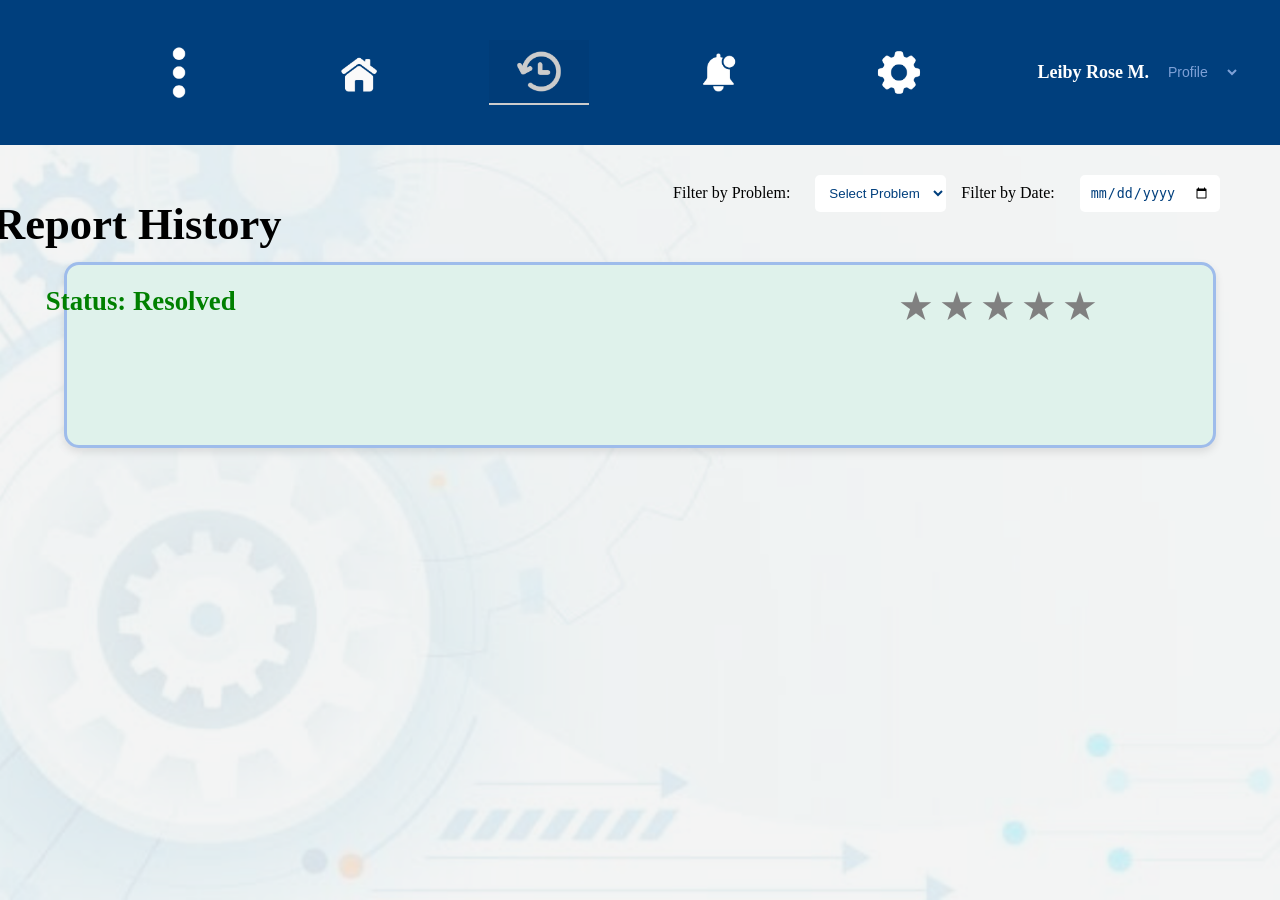
==== S.M.A.R.T (NEW UI)/history.html @ 9520c895 "Add files via upload" ====
<!DOCTYPE html>
<html lang="en">
<head>
    <meta name="viewport" content="width=device-width, initial-scale=1.0">
    <title>SMART</title>
    <link href="style1.css" rel="stylesheet">
</head>
<body>

<header class="sticky-header">
    <div class="header-container">
        <div class="logos">
            <img src="dots.png" class="logo" alt="Dots" id="Dots">
            <img src="home.png" class="logo" alt="Home" id="Home">
            <img src="history.png" class="logo" alt="History" id="History">
            <img src="notif.png" class="logo" alt="Notifications" id="Notifications">
            <img src="settings.png" class="logo" alt="Settings" id="Settings">
        </div>

        <div class="user-info">
            <div class="user-top">
                <span class="username">Leiby Rose M.</span>
                <select class="dropdown">
                    <option value="">Profile</option>
                    <option value="settings">Settings</option>
                    <option value="logout">Logout</option>
                </select>
            </div>
        </div>
    </div>
</header>

<h1>Report History</h1>

<div class="filters">
    <label for="problem">Filter by Problem:</label>
    <select id="problem">
        <option value="">Select Problem</option>
        <option value="TV">TV</option>
        <option value="Broken Chair">Broken Chair</option>
        <option value="No Wi-Fi">No Wi-Fi</option>
    </select>

    <label for="date">Filter by Date:</label>
    <input type="date" id="date">
</div>

<div class="box">
    <span class="overlayt" id="status-text">Status: Resolved</span>
    <div class="rating">
        <span class="star" data-value="1">&#9733;</span>
        <span class="star" data-value="2">&#9733;</span>
        <span class="star" data-value="3">&#9733;</span>
        <span class="star" data-value="4">&#9733;</span>
        <span class="star" data-value="5">&#9733;</span>
    </div>
</div>

<script src="script1.js"></script>

</body>
</html>
---- S.M.A.R.T (NEW UI)/style1.css ----
* {
    margin: 0;
    padding: 0;
    box-sizing: border-box;
}

body {
    font-family: Poppins, serif;
    background-color: #f2f2f2;
    background-image: url('bg.png');
    background-size: cover;
    background-position: center;
    min-height: 100vh;
    background-repeat: no-repeat;
}

.sticky-header {
    position: sticky;
    top: 0;
    background-color: #003f7d;
    color: white;
    padding: 40px;
    text-align: center;
    z-index: 1000;
}

.header-container {
    display: flex;
    justify-content: space-between;
    align-items: center;
    width: 100%;
}

.logos {
    display: flex;
    justify-content: center;
    align-items: center;
    flex-grow: 1;
}

.logo {
    width: 100px;
    height: auto;
    margin: 0 40px;
    cursor: pointer;
    transition: filter 0.3s ease;
}

.logo:hover {
    filter: brightness(1.3);
    background-color: rgba(255, 255, 255, 0.2);
    border-radius: 5px;
}

.logo.active {
    filter: brightness(0.8);
    border-bottom: 2px solid #fff;
    background-color: rgba(0, 63, 125, 0.2);
}

.user-info {
    display: flex;
    flex-direction: column;
    align-items: flex-end;
    text-align: right;
}

.user-top {
    display: flex;
    align-items: center;
}

.username {
    color: white;
    font-size: 18px;
    font-weight: bold;
    margin-right: 10px;
}

.dropdown {
    padding: 5px;
    background-color: #003f7d;
    border: none;
    color: #7ea1d7;
    font-size: 14px;
    cursor: pointer;
    margin-bottom: 0;
}

.dropdown option {
    background-color: #333;
}

h1 {
    font-size: 44.6px;
    color: black;
    padding-left: 50px;
    margin-bottom: -30px;
    bottom: 70%;
	position: absolute;
    top: 22%; 
    right: 78%; 
	white-space: nowrap;
}

.filters {
    display: flex;
    justify-content: flex-end;
    gap: 15px;
    padding-right: 60px;
    align-items: center;
    margin-top: 30px;
}

.filters label {
    font-size: 16px;
    margin-right: 10px;
}

.filters select, .filters input {
    padding: 10px;
    border-radius: 5px;
    border: none;
    background-color: #fff;
    color: #003f7d;
}

.box {
    display: flex;
    background-color: #dff2eb;
    padding: 90px;
    border-radius: 15px;
    box-shadow: 0px 4px 8px rgba(0, 0, 0, 0.1);
    width: 90%;
    margin: auto;
    margin-top: 50px;
    flex-direction: row;
    justify-content: space-between;
    align-items: center;
    border: 3px solid #9ebceb;
    position: relative;
}

.overlayt {
   position: absolute;
    top: 20%; /* Adjusts the vertical position */
    right: 77%; /* Adjusts the horizontal position */
    transform: translate(-50%, -50%); /* Centers the text */
    color: rgba(0, 0, 0, 0.7); /* Text color */
    font-size: 26.8px; /* Text size */
    font-weight: bold;
	
}

.rating {
    display: flex;
    gap: 5px;
    position: absolute;
    top: 10%; /* Adjusts to slightly above */
    right: 10%; /* Adjusts to right */
    align-items: flex-start;
}

.star {
    font-size: 40px;
    color: gray;
    cursor: pointer;
}

.star.selected {
    color: gold;
}
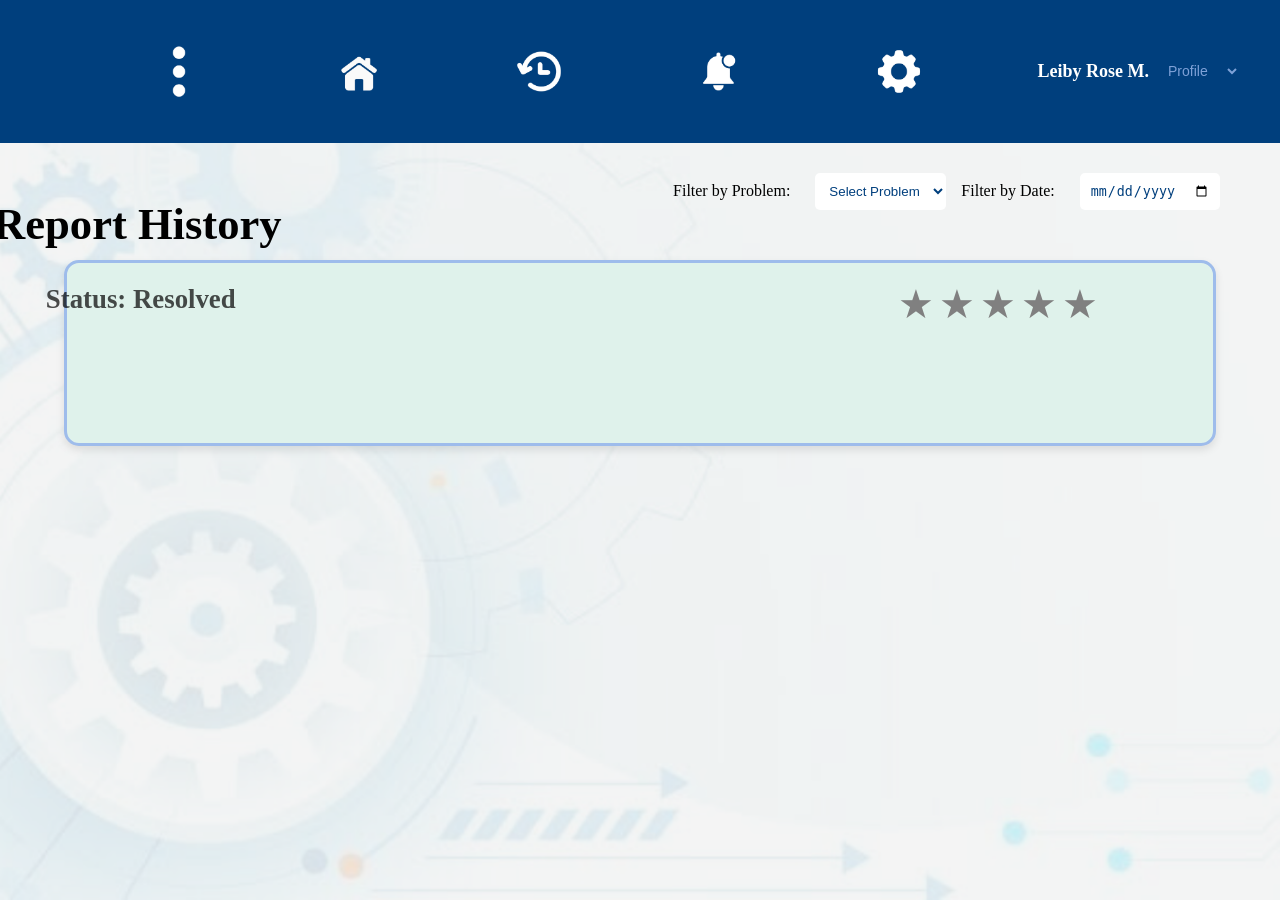
==== commit 3a663ba5: "some stuff, gotta go bathroom" ====
--- a/S.M.A.R.T (NEW UI)/history.html
+++ b/S.M.A.R.T (NEW UI)/history.html
@@ -3,18 +3,18 @@
 <head>
     <meta name="viewport" content="width=device-width, initial-scale=1.0">
     <title>SMART</title>
-    <link href="style1.css" rel="stylesheet">
+    <link href="Style/style1.css" rel="stylesheet">
 </head>
 <body>
 
 <header class="sticky-header">
     <div class="header-container">
         <div class="logos">
-            <img src="dots.png" class="logo" alt="Dots" id="Dots">
-            <img src="home.png" class="logo" alt="Home" id="Home">
-            <img src="history.png" class="logo" alt="History" id="History">
-            <img src="notif.png" class="logo" alt="Notifications" id="Notifications">
-            <img src="settings.png" class="logo" alt="Settings" id="Settings">
+            <img src="Assets/dots.png" class="logo" alt="Dots" id="Dots">
+            <img src="Assets/home.png" class="logo" alt="Home" id="Home">
+            <img src="Assets/history.png" class="logo" alt="History" id="History">
+            <img src="Assets/notif.png" class="logo" alt="Notifications" id="Notifications">
+            <img src="Assets/settings.png" class="logo" alt="Settings" id="Settings">
         </div>
 
         <div class="user-info">
--- a/S.M.A.R.T (NEW UI)/Style/style1.css
+++ b/S.M.A.R.T (NEW UI)/Style/style1.css
@@ -0,0 +1,172 @@
+* {
+    margin: 0;
+    padding: 0;
+    box-sizing: border-box;
+}
+
+body {
+    font-family: Poppins, serif;
+    background-color: #f2f2f2;
+    background-image: url('../Assets/bg.png');
+    background-size: cover;
+    background-position: center;
+    min-height: 100vh;
+    background-repeat: no-repeat;
+}
+
+.sticky-header {
+    position: sticky;
+    top: 0;
+    background-color: #003f7d;
+    color: white;
+    padding: 40px;
+    text-align: center;
+    z-index: 1000;
+}
+
+.header-container {
+    display: flex;
+    justify-content: space-between;
+    align-items: center;
+    width: 100%;
+}
+
+.logos {
+    display: flex;
+    justify-content: center;
+    align-items: center;
+    flex-grow: 1;
+}
+
+.logo {
+    width: 100px;
+    height: auto;
+    margin: 0 40px;
+    cursor: pointer;
+    transition: filter 0.3s ease;
+}
+
+.logo:hover {
+    filter: brightness(1.3);
+    background-color: rgba(255, 255, 255, 0.2);
+    border-radius: 5px;
+}
+
+.logo.active {
+    filter: brightness(0.8);
+    border-bottom: 2px solid #fff;
+    background-color: rgba(0, 63, 125, 0.2);
+}
+
+.user-info {
+    display: flex;
+    flex-direction: column;
+    align-items: flex-end;
+    text-align: right;
+}
+
+.user-top {
+    display: flex;
+    align-items: center;
+}
+
+.username {
+    color: white;
+    font-size: 18px;
+    font-weight: bold;
+    margin-right: 10px;
+}
+
+.dropdown {
+    padding: 5px;
+    background-color: #003f7d;
+    border: none;
+    color: #7ea1d7;
+    font-size: 14px;
+    cursor: pointer;
+    margin-bottom: 0;
+}
+
+.dropdown option {
+    background-color: #333;
+}
+
+h1 {
+    font-size: 44.6px;
+    color: black;
+    padding-left: 50px;
+    margin-bottom: -30px;
+    bottom: 70%;
+	position: absolute;
+    top: 22%; 
+    right: 78%; 
+	white-space: nowrap;
+}
+
+.filters {
+    display: flex;
+    justify-content: flex-end;
+    gap: 15px;
+    padding-right: 60px;
+    align-items: center;
+    margin-top: 30px;
+}
+
+.filters label {
+    font-size: 16px;
+    margin-right: 10px;
+}
+
+.filters select, .filters input {
+    padding: 10px;
+    border-radius: 5px;
+    border: none;
+    background-color: #fff;
+    color: #003f7d;
+}
+
+.box {
+    display: flex;
+    background-color: #dff2eb;
+    padding: 90px;
+    border-radius: 15px;
+    box-shadow: 0px 4px 8px rgba(0, 0, 0, 0.1);
+    width: 90%;
+    margin: auto;
+    margin-top: 50px;
+    flex-direction: row;
+    justify-content: space-between;
+    align-items: center;
+    border: 3px solid #9ebceb;
+    position: relative;
+}
+
+.overlayt {
+   position: absolute;
+    top: 20%; /* Adjusts the vertical position */
+    right: 77%; /* Adjusts the horizontal position */
+    transform: translate(-50%, -50%); /* Centers the text */
+    color: rgba(0, 0, 0, 0.7); /* Text color */
+    font-size: 26.8px; /* Text size */
+    font-weight: bold;
+	
+}
+
+.rating {
+    display: flex;
+    gap: 5px;
+    position: absolute;
+    top: 10%; /* Adjusts to slightly above */
+    right: 10%; /* Adjusts to right */
+    align-items: flex-start;
+}
+
+.star {
+    font-size: 40px;
+    color: gray;
+    cursor: pointer;
+}
+
+.star.selected {
+    color: gold;
+}
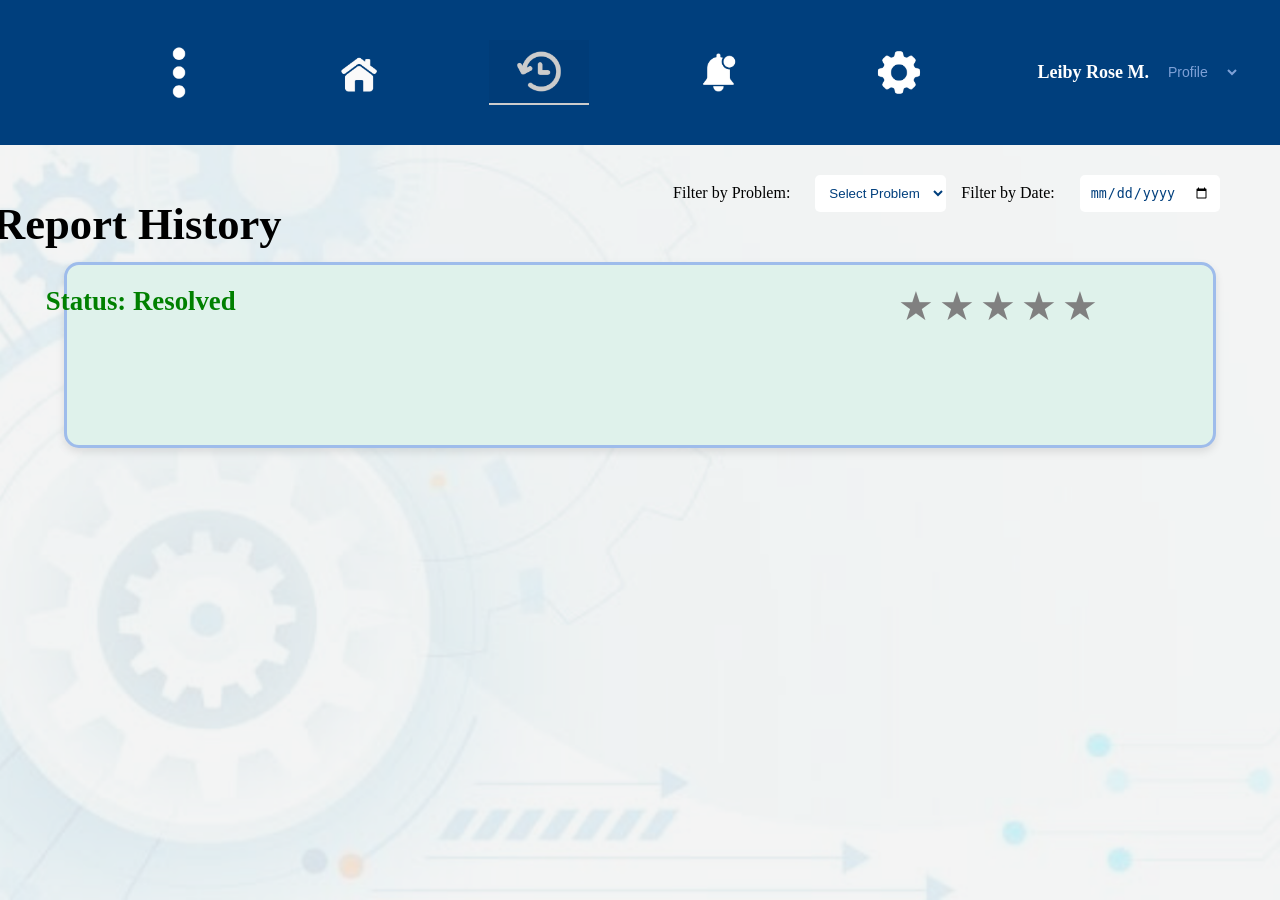
==== commit 558b1398: "link js" ====
--- a/S.M.A.R.T (NEW UI)/history.html
+++ b/S.M.A.R.T (NEW UI)/history.html
@@ -56,7 +56,7 @@
     </div>
 </div>
 
-<script src="script1.js"></script>
+<script src="Javascript/script1.js"></script>
 
 </body>
 </html>
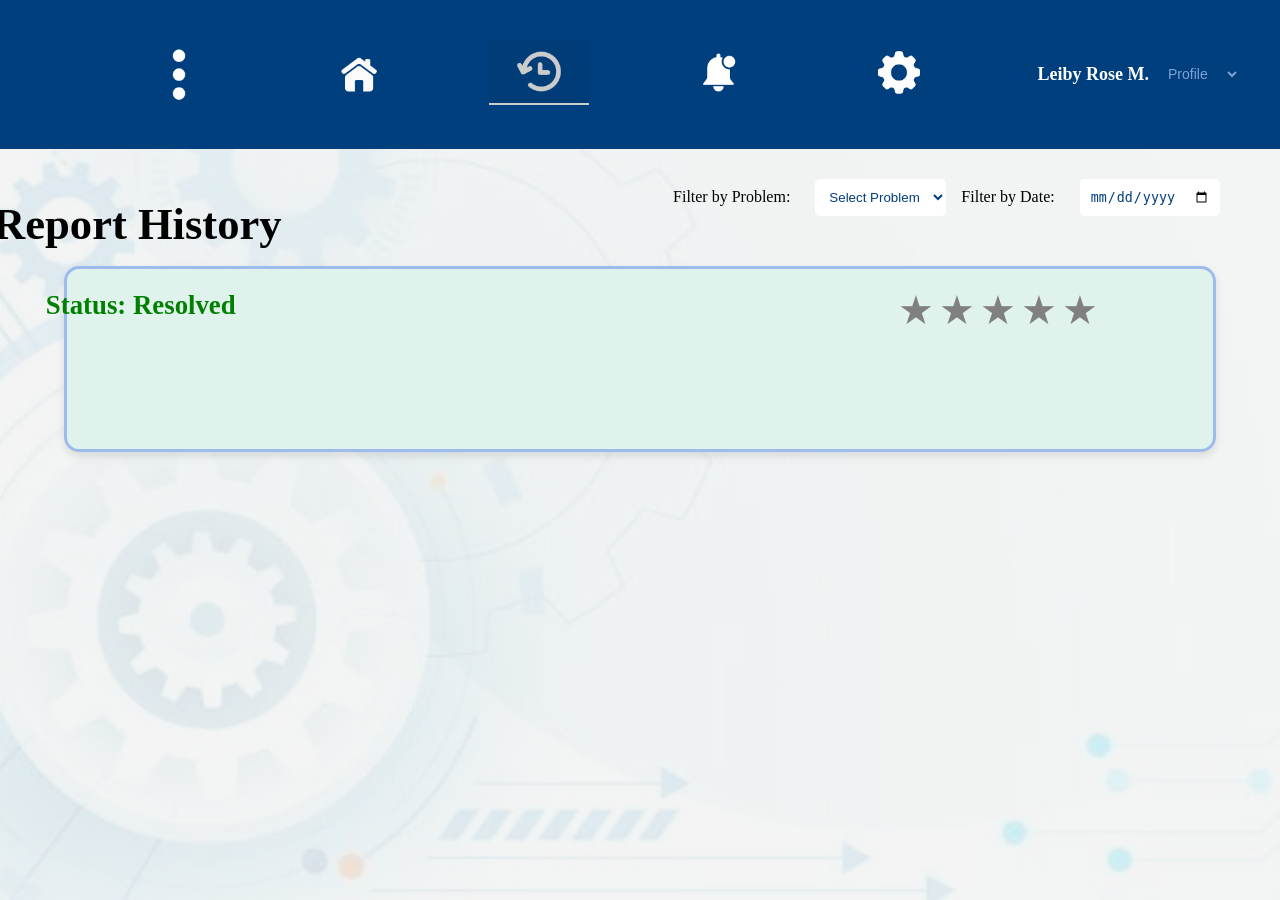
==== commit 4d56d8e6: "linked pages" ====
--- a/S.M.A.R.T (NEW UI)/history.html
+++ b/S.M.A.R.T (NEW UI)/history.html
@@ -10,11 +10,13 @@
 <header class="sticky-header">
     <div class="header-container">
         <div class="logos">
+            <!-- Dots Icon, when clicked will show/hide sidebar -->
+             
             <img src="Assets/dots.png" class="logo" alt="Dots" id="Dots">
-            <img src="Assets/home.png" class="logo" alt="Home" id="Home">
-            <img src="Assets/history.png" class="logo" alt="History" id="History">
-            <img src="Assets/notif.png" class="logo" alt="Notifications" id="Notifications">
-            <img src="Assets/settings.png" class="logo" alt="Settings" id="Settings">
+            <a href="dot.html"><img src="Assets/home.png" class="logo" alt="Home" id="Home"></a>
+            <a href="history.html"><img src="Assets/history.png" class="logo" alt="History" id="History"></a>
+            <a href="notif.html"><img src="Assets/notif.png" class="logo" alt="Notifications" id="Notifications"></a>
+            <a href="settings.html"><img src="Assets/settings.png" class="logo" alt="Settings" id="Settings"></a>
         </div>
 
         <div class="user-info">
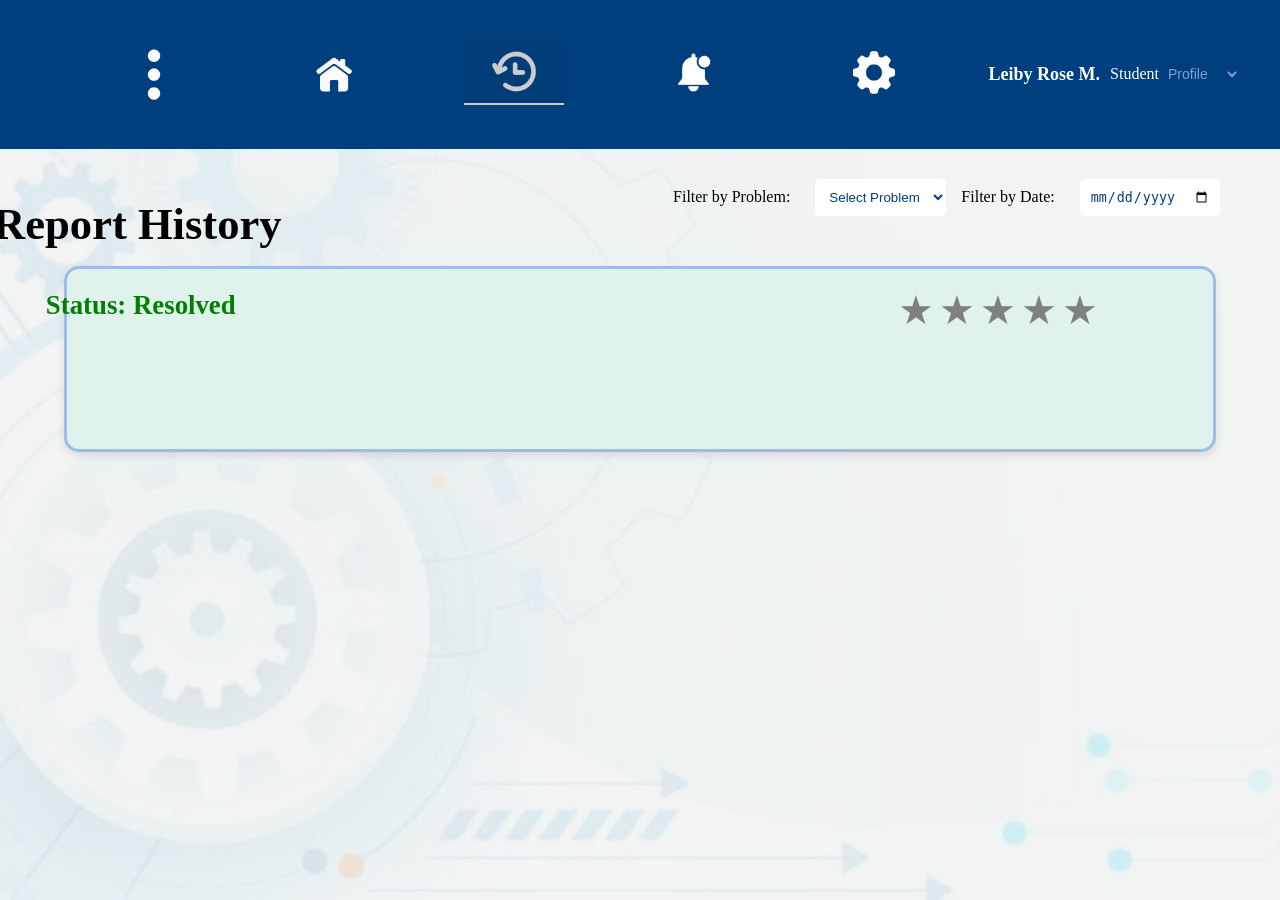
==== commit 3de6b4f1: "position" ====
--- a/S.M.A.R.T (NEW UI)/history.html
+++ b/S.M.A.R.T (NEW UI)/history.html
@@ -11,7 +11,7 @@
     <div class="header-container">
         <div class="logos">
             <!-- Dots Icon, when clicked will show/hide sidebar -->
-             
+
             <img src="Assets/dots.png" class="logo" alt="Dots" id="Dots">
             <a href="dot.html"><img src="Assets/home.png" class="logo" alt="Home" id="Home"></a>
             <a href="history.html"><img src="Assets/history.png" class="logo" alt="History" id="History"></a>
@@ -22,6 +22,7 @@
         <div class="user-info">
             <div class="user-top">
                 <span class="username">Leiby Rose M.</span>
+                <span class="position">Student</span>
                 <select class="dropdown">
                     <option value="">Profile</option>
                     <option value="settings">Settings</option>
@@ -59,6 +60,7 @@
 </div>
 
 <script src="Javascript/script1.js"></script>
+<script src="Javascript/script4.js"></script>
 
 </body>
 </html>
